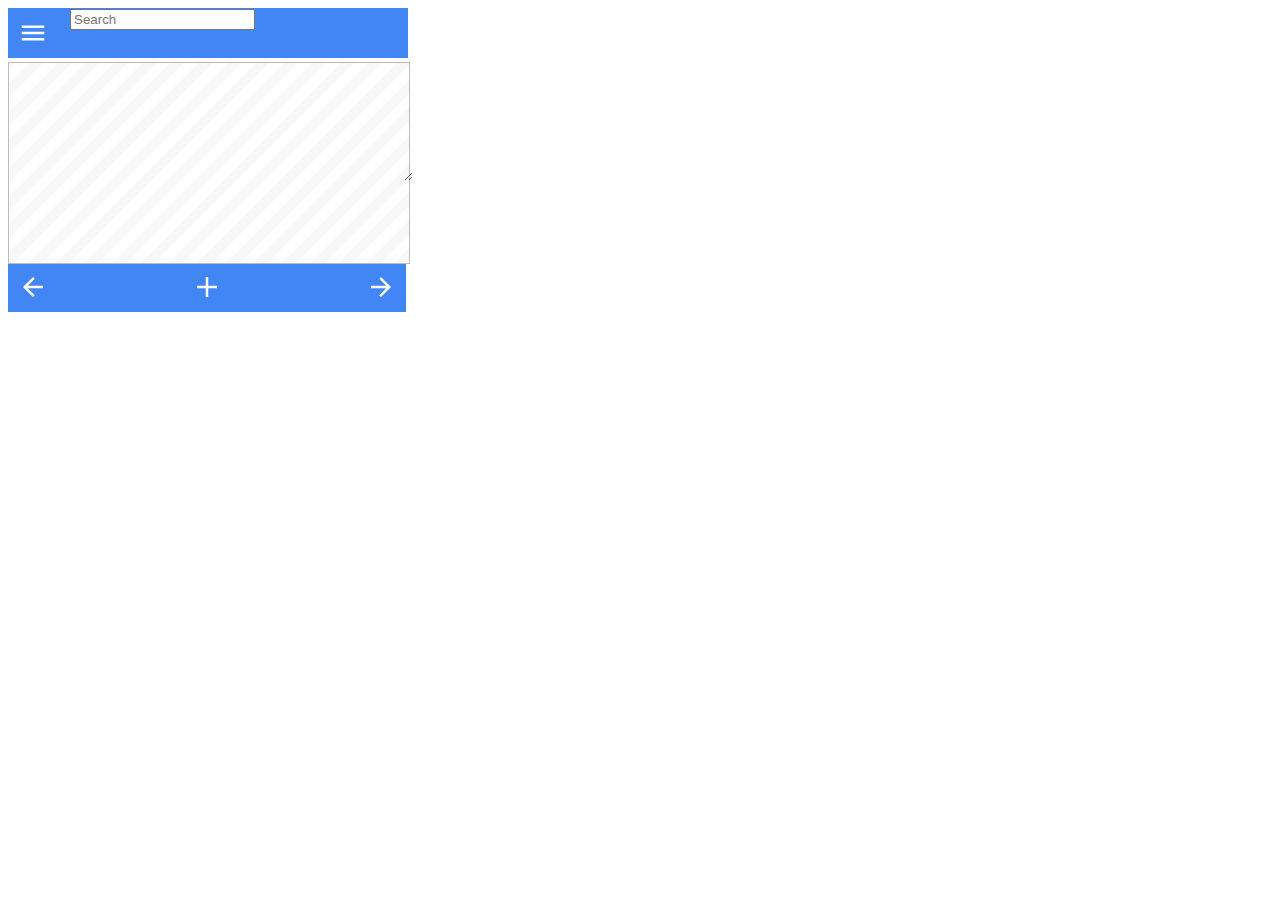
==== flipnote.html @ 43164b58 "Working on design layout" ====
<!doctype html>
<head>
	<link rel="stylesheet" href="flipnote.css">
	<script src="jquery.tools.min.js"></script>
</head>
<body>
<div class="header">
	<div class="file-selector">
		<svg viewBox="0 0 24 24">
			<path d="M3 18h18v-2H3v2zm0-5h18v-2H3v2zm0-7v2h18V6H3z">
			</path>
		</svg>
	</div>
	<div class="filename">
		<form class="gb_Hd" aria-expanded="false" method="get">
			<div class="gb_ee">
				<input class="gb_Zd" aria-label="Search bar" autocomplete="off" placeholder="Search" value="" name="q" role="searchbox" type="text" dir="ltr" spellcheck="false" aria-autocomplete="list" aria-haspopup="true" aria-live="off" aria-owns="gs_sbt50"></div><table cellspacing="0" cellpadding="0" class="gstl_50 gssb_c" style="width: 100%; display: none; position: relative;"><tbody><tr><td class="gssb_f"></td><td class="gssb_e" style="width: 100%;"></td></tr></tbody></table></form>
	</div>
</div>
<div class="flip">
	<div class="item">
		<div class="face front">
			<form>
				<textarea class="input-front" type="text" name="face text" autofocus></textarea>
			</form>
		</div>
		<div class="face back">
			<form>
				<textarea class="input-back" type="text" name="back text"></textarea>
			</form>
		</div>
	</div>
</div>
<div class="footer">
	<div class="record-selector">
		<div class="record-selector-prev">
			<svg viewBox="0 0 24 24">
				<path d="M20 11H7.83l5.59-5.59L12 4l-8 8 8 8 1.41-1.41L7.83 13H20v-2z">
				</path>
			</svg>
		</div>
	</div>
	<div class="record-selector-center">
		<div class="record-selector-add">
			<svg viewBox="0 0 24 24">
				<path d="M4 12L20 12M12 4L12 20z" stroke-width="2" stroke="#fff">
				</path>
			</svg>
		</div>
	</div>
	<div class="record-selector">
		<div class="record-selector-next">
			<svg viewBox="0 0 24 24">
				<path d="M20 11H7.83l5.59-5.59L12 4l-8 8 8 8 1.41-1.41L7.83 13H20v-2z">
				</path>
			</svg>
		</div>
	</div>
</div>
<script language="javascript">
	$('.flip').click(function () {
		if ($(this).find('.item').hasClass('flipped'))
		{
			$(this).find('.item').removeClass('flipped');
			$(this).find('.input-front').focus();
		}
		else
		{
			$(this).find('.item').addClass('flipped');
			$(this).find('.input-back').focus();
		}
	});
	$('.input-front').blur(function () {
		if (! $('.flip').find('.item').hasClass('flipped'))
			$(this).focus();
	});
	$('.input-back').blur(function () {
		if ($('.flip').find('.item').hasClass('flipped'))
			$(this).focus();
	});
</script>
</body>
---- flipnote.css ----
.gb_Hd {
    border: 1px solid rgba(0,0,0,0);
    -webkit-border-radius: 4px;
    border-radius: 4px;
    max-width: 720px;
    position: relative;
    color: red;
}
.gb_ee {
    height: 46px;
    padding: 0 11px;
    margin-right: 48px;
    display: block;
}
.header {
	display: inline-block;
	background-color: #4285f4;
	fill: white;
}
.file-selector {
	float:left;
	width: 30px;
	height: 30px;
	display: inline-block;
	vertical-align: top;
	padding: 10px;
}
svg {
	cursor: pointer;
	display: block;
    margin: auto;
    width: 100%;
	vertical-align: middle;
}
.filename {
	float:right;
	width: 350px;
	height: 100%;
	top:0;
	display: inline-block;
	vertical-align: top;
}
.flip {
	-webkit-perspective: 300;
	width: 400px;
	height: 200px;  
}
.flip .item.flipped {
	-webkit-transform: rotatey(-180deg);
}
.flip .item {
	width: 100%;
	height: 100%;
	-webkit-transform-style: preserve-3d;
	-webkit-transition: 0.5s;
	border-style: solid;
	border-color: #bbb;
	border-width: 1px;
}
.flip .item .face {
	width: 100%;
	height: 100%;
	position: absolute;
	-webkit-backface-visibility: hidden ;
	z-index: 2;
	text-align: center;
	line-height: 200px;
}
.flip .item .front {
	position: absolute;
	z-index: 1;
	background: -webkit-repeating-linear-gradient(-45deg, #f8f8f8, #f8f8f8 10px, #fff 10px, #fff 20px);
	background: repeating-linear-gradient(-45deg, #f8f8f8, #f8f8f8 10px, #fff 10px, #fff 20px);
	color: white;
	cursor: pointer;
}
.flip .item .back {
	-webkit-transform: rotatey(-180deg);
	background-color: white;
	color: black;
	cursor: pointer;
}
textarea {
	background: transparent;
    border: none;
    overflow: auto;
    outline: none;
    -webkit-box-shadow: none;
    -moz-box-shadow: none;
    box-shadow: none;
    white-space: normal;
	text-align: center;
	-moz-text-align-last: center; /* Firefox 12+ */
	text-align-last: center;
	vertical-align:middle;
    left: 0; 
    top: 0; 
    right: 0;
    bottom: 100px;  /* Actually the height of select and input */
    width: 100%;
}
.footer {
	display: inline-block;
	background-color: #4285f4;
	fill: white;
}
.record-selector {
	width: 30px;
	height: 30px;
	display: inline-block;
	vertical-align: top;
	padding: 10px;
}
.record-selector-prev {
	float:left;
}
.record-selector-next {
	float:right;
}
.record-selector-next svg {
	-webkit-transform: rotatey(-180deg);
}
.record-selector-center {
	width: 30px;
	height: 30px;
	display: inline-block;
	vertical-align: top;
	padding: 10px 130px;
}
.record-selector-add {
	float:center;
}
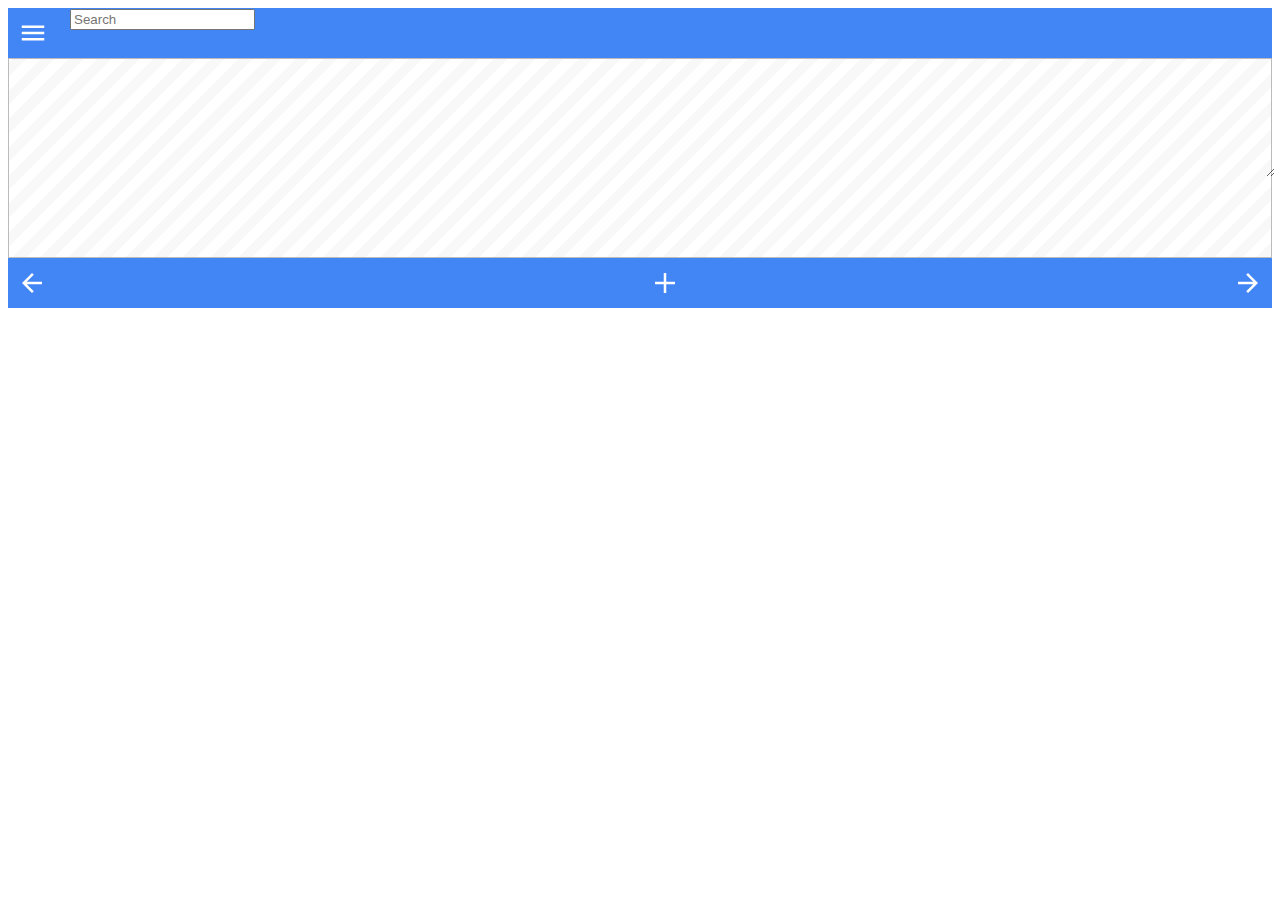
==== commit 75b483e2: "Better design layout" ====
--- a/flipnote.html
+++ b/flipnote.html
@@ -1,15 +1,18 @@
 <!doctype html>
 <head>
+	<link rel="icon" type="image/x-icon" href="favicon.ico">
 	<link rel="stylesheet" href="flipnote.css">
 	<script src="jquery.tools.min.js"></script>
 </head>
 <body>
 <div class="header">
 	<div class="file-selector">
-		<svg viewBox="0 0 24 24">
-			<path d="M3 18h18v-2H3v2zm0-5h18v-2H3v2zm0-7v2h18V6H3z">
-			</path>
-		</svg>
+		<div class="svg-container">
+			<svg viewBox="0 0 24 24">
+				<path d="M3 18h18v-2H3v2zm0-5h18v-2H3v2zm0-7v2h18V6H3z" fill="#fff">
+				</path>
+			</svg>
+		</div>
 	</div>
 	<div class="filename">
 		<form class="gb_Hd" aria-expanded="false" method="get">
@@ -34,26 +37,32 @@
 <div class="footer">
 	<div class="record-selector">
 		<div class="record-selector-prev">
-			<svg viewBox="0 0 24 24">
-				<path d="M20 11H7.83l5.59-5.59L12 4l-8 8 8 8 1.41-1.41L7.83 13H20v-2z">
-				</path>
-			</svg>
+			<div class="svg-container">
+				<svg viewBox="0 0 24 24">
+					<path d="M20 11H7.83l5.59-5.59L12 4l-8 8 8 8 1.41-1.41L7.83 13H20v-2z" fill="#fff">
+					</path>
+				</svg>
+			</div>
 		</div>
 	</div>
-	<div class="record-selector-center">
+	<div class="record-selector">
 		<div class="record-selector-add">
-			<svg viewBox="0 0 24 24">
-				<path d="M4 12L20 12M12 4L12 20z" stroke-width="2" stroke="#fff">
-				</path>
-			</svg>
+			<div class="svg-container">
+				<svg viewBox="0 0 24 24">
+					<path d="M4 12L20 12M12 4L12 20z" stroke-width="2" stroke="#fff">
+					</path>
+				</svg>
+			</div>
 		</div>
 	</div>
 	<div class="record-selector">
 		<div class="record-selector-next">
-			<svg viewBox="0 0 24 24">
-				<path d="M20 11H7.83l5.59-5.59L12 4l-8 8 8 8 1.41-1.41L7.83 13H20v-2z">
-				</path>
-			</svg>
+			<div class="svg-container">
+				<svg viewBox="0 0 24 24">
+					<path d="M20 11H7.83l5.59-5.59L12 4l-8 8 8 8 1.41-1.41L7.83 13H20v-2z" fill="#fff">
+					</path>
+				</svg>
+			</div>
 		</div>
 	</div>
 </div>
--- a/flipnote.css
+++ b/flipnote.css
@@ -1,3 +1,19 @@
+.header {
+    height: 50px;
+    background: #4285f4;
+} 
+.file-selector {
+    width: 50px;
+    float: left;
+}
+.svg-container {
+	width: 30px;
+	height: 30px;
+	margin: 10px;
+}
+.filename {
+    overflow: hidden;
+}
 .gb_Hd {
     border: 1px solid rgba(0,0,0,0);
     -webkit-border-radius: 4px;
@@ -12,19 +28,6 @@
     margin-right: 48px;
     display: block;
 }
-.header {
-	display: inline-block;
-	background-color: #4285f4;
-	fill: white;
-}
-.file-selector {
-	float:left;
-	width: 30px;
-	height: 30px;
-	display: inline-block;
-	vertical-align: top;
-	padding: 10px;
-}
 svg {
 	cursor: pointer;
 	display: block;
@@ -32,18 +35,10 @@
     width: 100%;
 	vertical-align: middle;
 }
-.filename {
-	float:right;
-	width: 350px;
-	height: 100%;
-	top:0;
-	display: inline-block;
-	vertical-align: top;
-}
 .flip {
 	-webkit-perspective: 300;
-	width: 400px;
-	height: 200px;  
+	width: 100%;
+	height: 200px; 
 }
 .flip .item.flipped {
 	-webkit-transform: rotatey(-180deg);
@@ -56,6 +51,9 @@
 	border-style: solid;
 	border-color: #bbb;
 	border-width: 1px;
+	box-sizing: border-box;
+	-moz-box-sizing: border-box;
+	-webkit-box-sizing: border-box;
 }
 .flip .item .face {
 	width: 100%;
@@ -100,34 +98,27 @@
     width: 100%;
 }
 .footer {
-	display: inline-block;
-	background-color: #4285f4;
-	fill: white;
+    height: 50px;
+    background: #4285f4;
 }
 .record-selector {
-	width: 30px;
-	height: 30px;
-	display: inline-block;
-	vertical-align: top;
-	padding: 10px;
+    width: 50px;
+	float:left;
 }
 .record-selector-prev {
-	float:left;
+	position:absolute;
+    left:7px;
 }
 .record-selector-next {
-	float:right;
+	position:absolute;
+    right:7px;
 }
 .record-selector-next svg {
 	-webkit-transform: rotatey(-180deg);
 }
-.record-selector-center {
-	width: 30px;
-	height: 30px;
-	display: inline-block;
-	vertical-align: top;
-	padding: 10px 130px;
-}
 .record-selector-add {
-	float:center;
+	position:absolute;
+    left:50%;
+    overflow: hidden;
 }
 
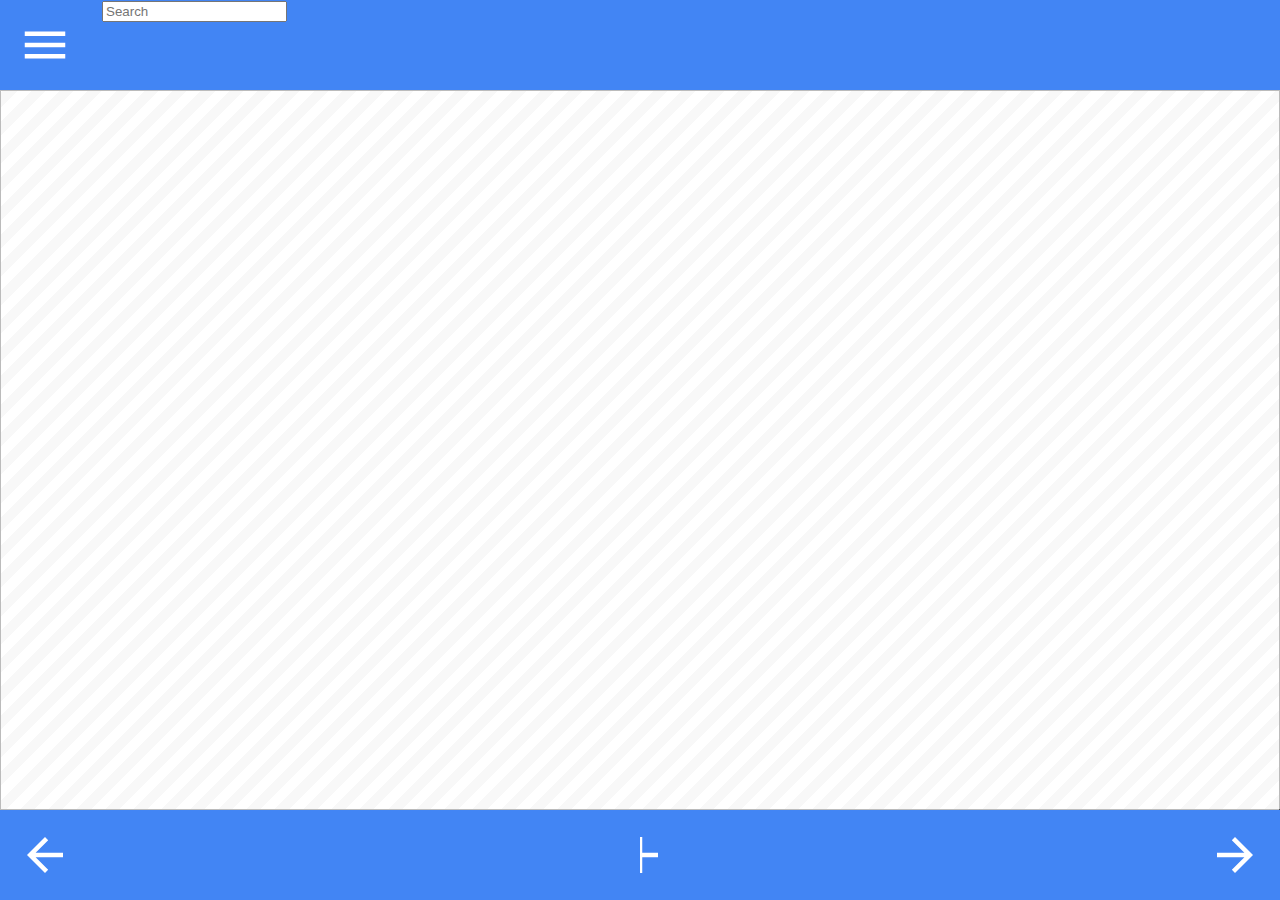
==== commit 998a8411: "Working on fullscreen design" ====
--- a/flipnote.html
+++ b/flipnote.html
@@ -4,7 +4,7 @@
 	<link rel="stylesheet" href="flipnote.css">
 	<script src="jquery.tools.min.js"></script>
 </head>
-<body>
+<body class="body">
 <div class="header">
 	<div class="file-selector">
 		<div class="svg-container">
@@ -46,12 +46,14 @@
 		</div>
 	</div>
 	<div class="record-selector">
-		<div class="record-selector-add">
-			<div class="svg-container">
-				<svg viewBox="0 0 24 24">
-					<path d="M4 12L20 12M12 4L12 20z" stroke-width="2" stroke="#fff">
-					</path>
-				</svg>
+		<div class="record-selector-center">
+			<div class="record-selector-add">
+				<div class="svg-container">
+					<svg viewBox="0 0 24 24">
+						<path d="M4 12L20 12M12 4L12 20z" stroke-width="2" stroke="#fff">
+						</path>
+					</svg>
+				</div>
 			</div>
 		</div>
 	</div>
--- a/flipnote.css
+++ b/flipnote.css
@@ -1,15 +1,20 @@
+.body {
+	margin:0;
+	height:100vh;
+	overflow:hidden;
+}
 .header {
-    height: 50px;
+    height: 10vh;
     background: #4285f4;
 } 
 .file-selector {
-    width: 50px;
+    width: 10vh;
     float: left;
 }
 .svg-container {
-	width: 30px;
-	height: 30px;
-	margin: 10px;
+	width: 6vh;
+	height: 6vh;
+	margin: 2vh;
 }
 .filename {
     overflow: hidden;
@@ -38,7 +43,9 @@
 .flip {
 	-webkit-perspective: 300;
 	width: 100%;
-	height: 200px; 
+	height: 80vh;
+	top:10vh;
+	position:absolute; 
 }
 .flip .item.flipped {
 	-webkit-transform: rotatey(-180deg);
@@ -62,7 +69,7 @@
 	-webkit-backface-visibility: hidden ;
 	z-index: 2;
 	text-align: center;
-	line-height: 200px;
+	line-height: 80vh;
 }
 .flip .item .front {
 	position: absolute;
@@ -94,31 +101,44 @@
     left: 0; 
     top: 0; 
     right: 0;
-    bottom: 100px;  /* Actually the height of select and input */
     width: 100%;
+    height: 80vh;
+    font-size: 10vh;
 }
 .footer {
-    height: 50px;
-    background: #4285f4;
+    height: 10vh;
+	bottom:0;
 }
 .record-selector {
-    width: 50px;
+    background: #4285f4;
+    width: 10vh;
 	float:left;
 }
 .record-selector-prev {
+    background: #4285f4;
 	position:absolute;
-    left:7px;
+    left:0px;
+    bottom:0;
+    width:100%;
 }
 .record-selector-next {
+    background: #4285f4;
 	position:absolute;
-    right:7px;
+    right:0px;
+    bottom:0;
 }
 .record-selector-next svg {
 	-webkit-transform: rotatey(-180deg);
 }
-.record-selector-add {
+.record-selector-center {
+    background: #4285f4;
 	position:absolute;
     left:50%;
+    bottom:0;
     overflow: hidden;
 }
-
+.record-selector-add {
+	left:-5vh;
+	position:relative;
+	z-index: 5;
+}
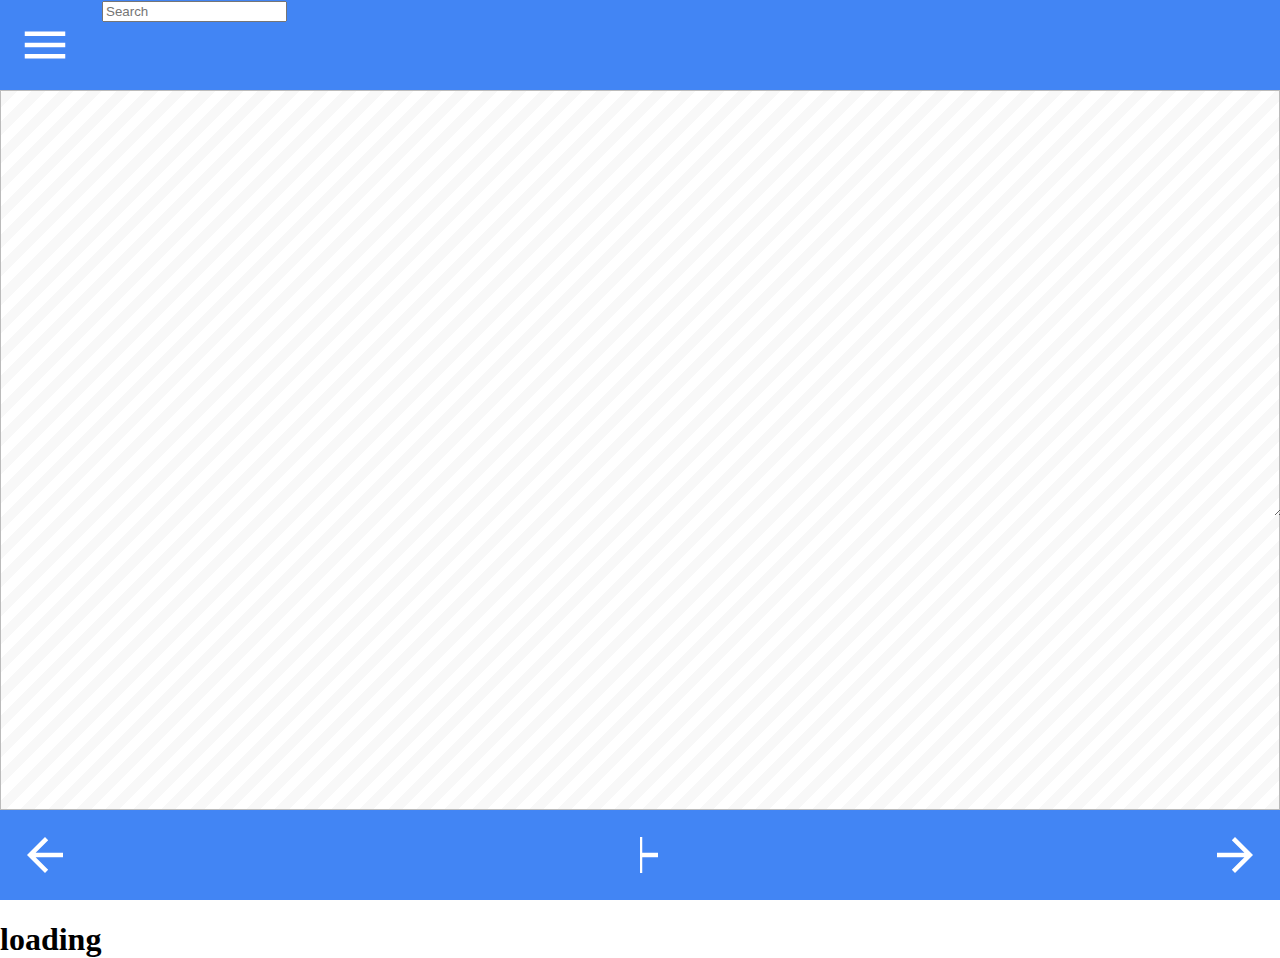
==== commit 2fb9b365: "Adding basic swiping" ====
--- a/flipnote.html
+++ b/flipnote.html
@@ -3,6 +3,7 @@
 	<link rel="icon" type="image/x-icon" href="favicon.ico">
 	<link rel="stylesheet" href="flipnote.css">
 	<script src="jquery.tools.min.js"></script>
+	<script src="jquery.mobile-1.4.5.min.js"></script>
 </head>
 <body class="body">
 <div class="header">
@@ -69,25 +70,27 @@
 	</div>
 </div>
 <script language="javascript">
-	$('.flip').click(function () {
-		if ($(this).find('.item').hasClass('flipped'))
-		{
-			$(this).find('.item').removeClass('flipped');
-			$(this).find('.input-front').focus();
+	var $timeout = Math.floor(Date.now() / 1000);
+
+	$('.flip').swipeleft(function ()
+	{
+		var $newTimeout = Math.floor(Date.now() / 1000);
+
+		if ($newTimeout > $timeout + 1)
+		{	
+			if ($(this).find('.item').hasClass('flipped'))
+			{
+				$(this).find('.item').removeClass('flipped');
+				$(this).find('.input-front').focus();
+			}
+			else
+			{
+				$(this).find('.item').addClass('flipped');
+				$(this).find('.input-back').focus();
+			}
+
+			$timeout = Math.floor(Date.now() / 1000);
 		}
-		else
-		{
-			$(this).find('.item').addClass('flipped');
-			$(this).find('.input-back').focus();
-		}
-	});
-	$('.input-front').blur(function () {
-		if (! $('.flip').find('.item').hasClass('flipped'))
-			$(this).focus();
-	});
-	$('.input-back').blur(function () {
-		if ($('.flip').find('.item').hasClass('flipped'))
-			$(this).focus();
 	});
 </script>
 </body>
--- a/flipnote.css
+++ b/flipnote.css
@@ -35,10 +35,6 @@
 }
 svg {
 	cursor: pointer;
-	display: block;
-    margin: auto;
-    width: 100%;
-	vertical-align: middle;
 }
 .flip {
 	-webkit-perspective: 300;
@@ -80,7 +76,7 @@
 	cursor: pointer;
 }
 .flip .item .back {
-	-webkit-transform: rotatey(-180deg);
+	-webkit-transform: rotatey(180deg);
 	background-color: white;
 	color: black;
 	cursor: pointer;
@@ -140,5 +136,4 @@
 .record-selector-add {
 	left:-5vh;
 	position:relative;
-	z-index: 5;
-}
+
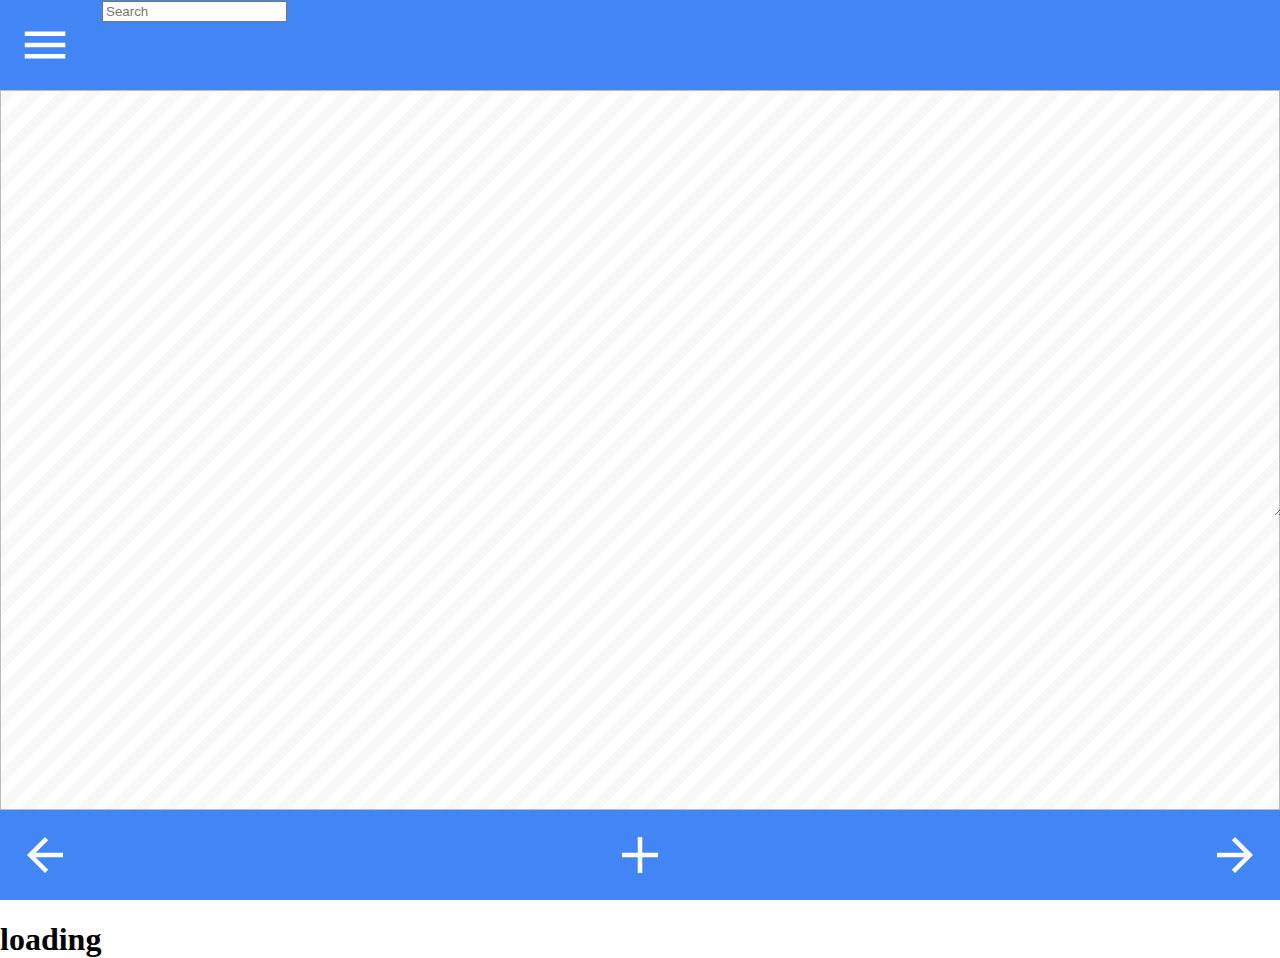
==== commit c0b49479: "Centering the flipnote plus" ====
--- a/flipnote.html
+++ b/flipnote.html
@@ -36,6 +36,16 @@
 	</div>
 </div>
 <div class="footer">
+	<div class="record-selector-center">
+		<div class="record-selector-add">
+			<div class="svg-container-center">
+				<svg viewBox="0 0 24 24">
+					<path d="M4 12L20 12M12 4L12 20z" stroke-width="2" stroke="#fff">
+					</path>
+				</svg>
+			</div>
+		</div>
+	</div>
 	<div class="record-selector">
 		<div class="record-selector-prev">
 			<div class="svg-container">
@@ -43,18 +53,6 @@
 					<path d="M20 11H7.83l5.59-5.59L12 4l-8 8 8 8 1.41-1.41L7.83 13H20v-2z" fill="#fff">
 					</path>
 				</svg>
-			</div>
-		</div>
-	</div>
-	<div class="record-selector">
-		<div class="record-selector-center">
-			<div class="record-selector-add">
-				<div class="svg-container">
-					<svg viewBox="0 0 24 24">
-						<path d="M4 12L20 12M12 4L12 20z" stroke-width="2" stroke="#fff">
-						</path>
-					</svg>
-				</div>
 			</div>
 		</div>
 	</div>
--- a/flipnote.css
+++ b/flipnote.css
@@ -106,7 +106,6 @@
 	bottom:0;
 }
 .record-selector {
-    background: #4285f4;
     width: 10vh;
 	float:left;
 }
@@ -115,7 +114,6 @@
 	position:absolute;
     left:0px;
     bottom:0;
-    width:100%;
 }
 .record-selector-next {
     background: #4285f4;
@@ -128,12 +126,23 @@
 }
 .record-selector-center {
     background: #4285f4;
+    height: 10vh;
+	float:left;
+	position:absolute;
+    left:0;
+    bottom:0;
+    width:100%;
+    overflow: hidden;
+}
+.record-selector-add {
 	position:absolute;
     left:50%;
     bottom:0;
-    overflow: hidden;
 }
-.record-selector-add {
+.svg-container-center {
+	width: 6vh;
+	height: 6vh;
+	margin: 2vh;
 	left:-5vh;
 	position:relative;
-
+}
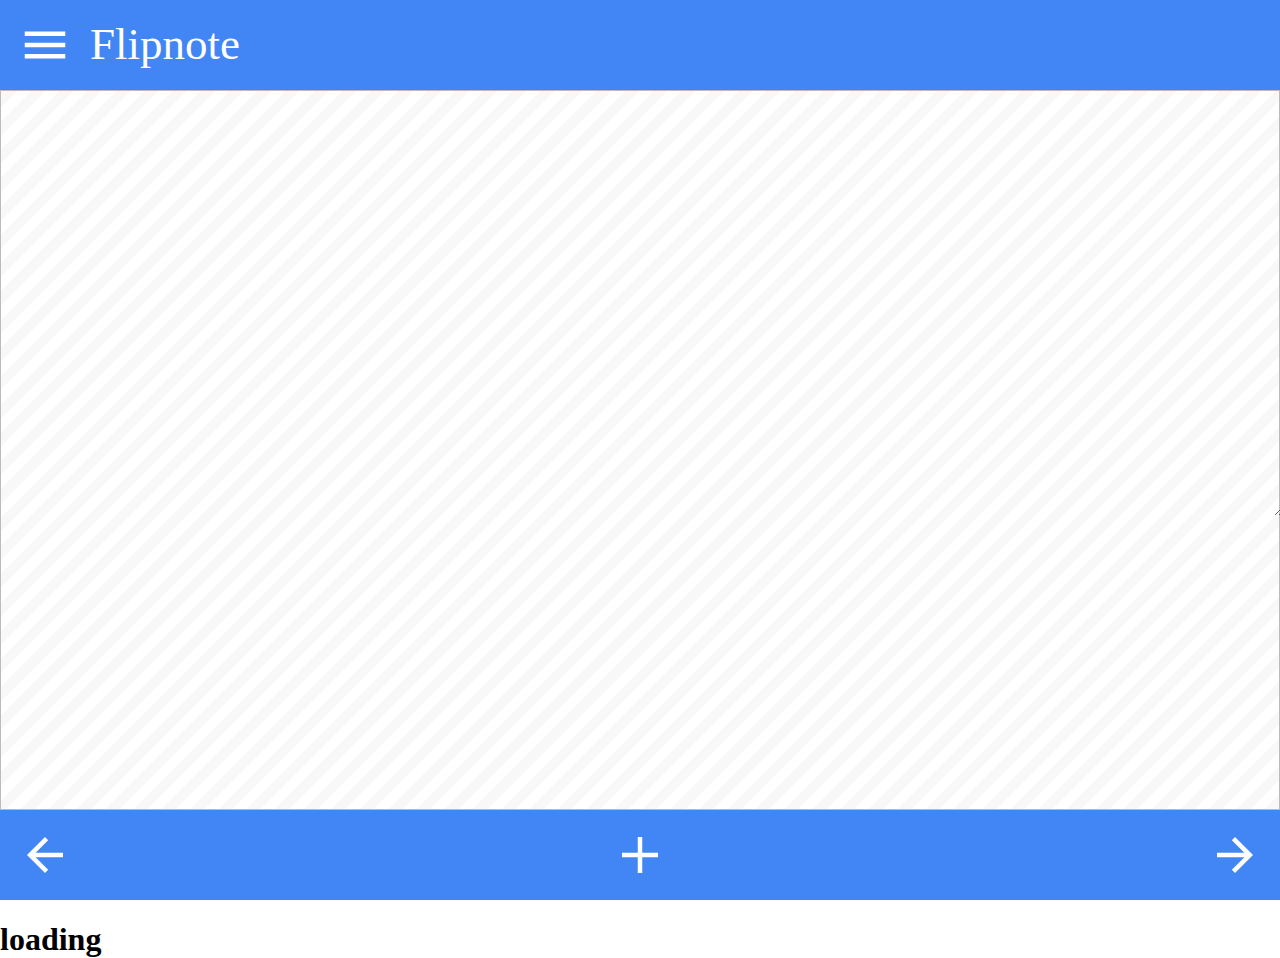
==== commit b961eb4d: "Removing search panel for now, adding flipnote logo" ====
--- a/flipnote.html
+++ b/flipnote.html
@@ -8,7 +8,7 @@
 <body class="body">
 <div class="header">
 	<div class="file-selector">
-		<div class="svg-container">
+		<div class="svg-container menu" role="button" tabindex="2">
 			<svg viewBox="0 0 24 24">
 				<path d="M3 18h18v-2H3v2zm0-5h18v-2H3v2zm0-7v2h18V6H3z" fill="#fff">
 				</path>
@@ -16,9 +16,7 @@
 		</div>
 	</div>
 	<div class="filename">
-		<form class="gb_Hd" aria-expanded="false" method="get">
-			<div class="gb_ee">
-				<input class="gb_Zd" aria-label="Search bar" autocomplete="off" placeholder="Search" value="" name="q" role="searchbox" type="text" dir="ltr" spellcheck="false" aria-autocomplete="list" aria-haspopup="true" aria-live="off" aria-owns="gs_sbt50"></div><table cellspacing="0" cellpadding="0" class="gstl_50 gssb_c" style="width: 100%; display: none; position: relative;"><tbody><tr><td class="gssb_f"></td><td class="gssb_e" style="width: 100%;"></td></tr></tbody></table></form>
+		<div class="logo">Flipnote</div>
 	</div>
 </div>
 <div class="flip">
@@ -38,7 +36,7 @@
 <div class="footer">
 	<div class="record-selector-center">
 		<div class="record-selector-add">
-			<div class="svg-container-center">
+			<div class="svg-container plus" role="button" tabindex="3">
 				<svg viewBox="0 0 24 24">
 					<path d="M4 12L20 12M12 4L12 20z" stroke-width="2" stroke="#fff">
 					</path>
@@ -48,7 +46,7 @@
 	</div>
 	<div class="record-selector">
 		<div class="record-selector-prev">
-			<div class="svg-container">
+			<div class="svg-container" role="button" tabindex="4">
 				<svg viewBox="0 0 24 24">
 					<path d="M20 11H7.83l5.59-5.59L12 4l-8 8 8 8 1.41-1.41L7.83 13H20v-2z" fill="#fff">
 					</path>
@@ -58,7 +56,7 @@
 	</div>
 	<div class="record-selector">
 		<div class="record-selector-next">
-			<div class="svg-container">
+			<div class="svg-container" role="button" tabindex="5">
 				<svg viewBox="0 0 24 24">
 					<path d="M20 11H7.83l5.59-5.59L12 4l-8 8 8 8 1.41-1.41L7.83 13H20v-2z" fill="#fff">
 					</path>
@@ -68,28 +66,83 @@
 	</div>
 </div>
 <script language="javascript">
+
+	$(".svg-container").mousedown(function()
+	{
+		$(this).css("background-color", "#3f75cf");
+	});
+
+	$(".svg-container").mouseup(function()
+	{
+		$(this).css("background-color", "#4285f4");
+	});
+
+	$('.svn-container').on('click', function(e)
+	{
+		e.stopPropagation();
+	});
+	
+	$(document).on('click', function (e)
+	{
+		$(document).find('.svg-container').css("background-color", "#4285f4");		
+	});
+
 	var $timeout = Math.floor(Date.now() / 1000);
 
 	$('.flip').swipeleft(function ()
 	{
-		var $newTimeout = Math.floor(Date.now() / 1000);
+		if ($(this).find('.item').hasClass('flipped'))
+		{
+		}
+		else
+		{
+			var $newTimeout = Math.floor(Date.now() / 1000);
 
-		if ($newTimeout > $timeout + 1)
-		{	
-			if ($(this).find('.item').hasClass('flipped'))
-			{
-				$(this).find('.item').removeClass('flipped');
-				$(this).find('.input-front').focus();
+			if ($newTimeout > $timeout + 1)
+			{	
+				if ($(this).find('.item').hasClass('flipped'))
+				{
+					$(this).find('.item').removeClass('flipped');
+					$(this).find('.input-front').focus();
+				}
+				else
+				{
+					$(this).find('.item').addClass('flipped');
+					$(this).find('.input-back').focus();
+				}
+
+				$timeout = Math.floor(Date.now() / 1000);
 			}
-			else
-			{
-				$(this).find('.item').addClass('flipped');
-				$(this).find('.input-back').focus();
-			}
-
-			$timeout = Math.floor(Date.now() / 1000);
 		}
 	});
+
+	$('.flip').swiperight(function ()
+	{
+		if ($(this).find('.item').hasClass('flipped'))
+		{
+			var $newTimeout = Math.floor(Date.now() / 1000);
+
+			if ($newTimeout > $timeout + 1)
+			{	
+				if ($(this).find('.item').hasClass('flipped'))
+				{
+					$(this).find('.item').removeClass('flipped');
+					$(this).find('.input-front').focus();
+				}
+				else
+				{
+					$(this).find('.item').addClass('flipped');
+					$(this).find('.input-back').focus();
+				}
+
+				$timeout = Math.floor(Date.now() / 1000);
+			}
+		}
+		else
+		{
+		}
+	});
+
 </script>
 </body>
 
--- a/flipnote.css
+++ b/flipnote.css
@@ -1,3 +1,7 @@
+@font-face {
+  font-family: "Caveat";
+  src: url(//caveat.ttf) format("truetype");
+}
 .body {
 	margin:0;
 	height:100vh;
@@ -11,27 +15,29 @@
     width: 10vh;
     float: left;
 }
+.logo
+{
+	margin: 2vh 0;
+	font: 5vh Caveat;
+	color: white;
+}
 .svg-container {
 	width: 6vh;
 	height: 6vh;
 	margin: 2vh;
+	border-radius: 50%;
+	border-style: solid;
+	border-width: 0;
+    outline: none;
+}
+.svg-container.menu {
+}
+.svg-container.plus {
+	left:-5vh;
+	position:relative;
 }
 .filename {
     overflow: hidden;
-}
-.gb_Hd {
-    border: 1px solid rgba(0,0,0,0);
-    -webkit-border-radius: 4px;
-    border-radius: 4px;
-    max-width: 720px;
-    position: relative;
-    color: red;
-}
-.gb_ee {
-    height: 46px;
-    padding: 0 11px;
-    margin-right: 48px;
-    display: block;
 }
 svg {
 	cursor: pointer;
@@ -98,8 +104,9 @@
     top: 0; 
     right: 0;
     width: 100%;
-    height: 80vh;
+    max-height: 80vh;
     font-size: 10vh;
+    color: #333;
 }
 .footer {
     height: 10vh;
@@ -139,10 +146,4 @@
     left:50%;
     bottom:0;
 }
-.svg-container-center {
-	width: 6vh;
-	height: 6vh;
-	margin: 2vh;
-	left:-5vh;
-	position:relative;
-}
+
